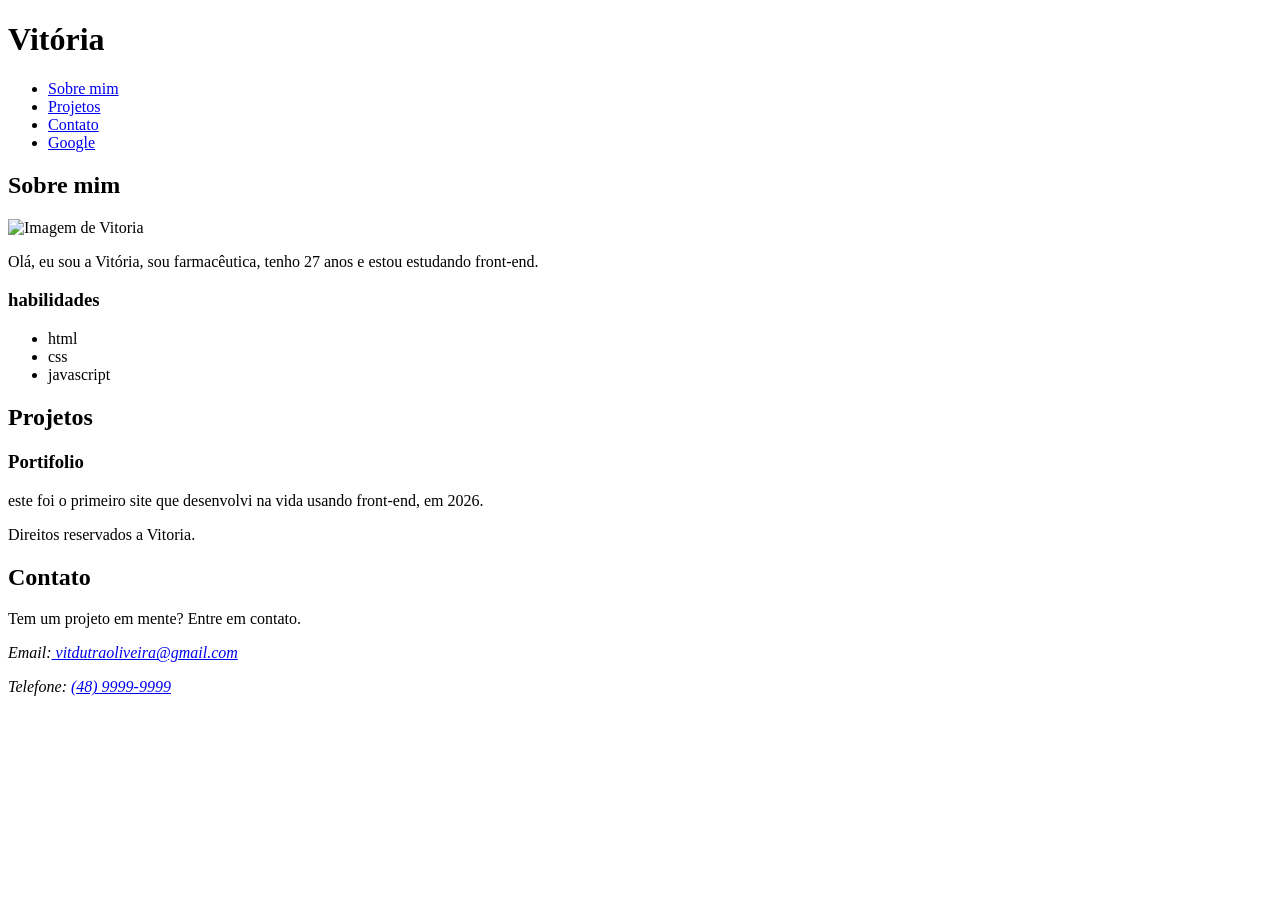
==== index.html @ b531b603 "primeiro commit" ====
<!DOCTYPE html>
<html lang="pt-br">

<head>
    <meta charset="UTF-8">
    <meta name="viewport" content="width=device-width, initial-scale=1.0">
    <title>Vitoria</title>
</head>

<body>
    <header>
        <h1>Vitória</h1>

        <nav> <!--Seção de navegação do site. -->
            <ul>
                <li><a href="#sobre-mim"> Sobre mim</a></li>
                <li><a href="#projetos">Projetos</a></li>
                <li><a href="#contato">Contato</a></li>
                <li><a href="https://google.com.br" target="_blank">Google</a></li>

            </ul> <!-- Lista não ordenada para links do nosso menu. -->
        </nav>
    </header>
    <section id="sobre-mim">
        <h2>Sobre mim</h2>
        <img src="imagem 1.png" alt="Imagem de Vitoria" title="Imagem de perfil de Vitoria">
        <article>
            <p>Olá, eu sou a Vitória, sou farmacêutica, tenho 27 anos e estou estudando front-end.</p>

        </article>

        <aside>
            <h3>habilidades</H1>
            </h3>
            <ul>
                <li>html</li>
                <li>css</li>
                <li>javascript</li>
            </ul>
        </aside>
    </section>
    <section id="projetos">
        <h2>Projetos</h2>
        <article>
            <h3>Portifolio</h3>
            <p>este foi o primeiro site que desenvolvi na vida usando front-end, em 2026.</p>


        </article>
    </section>
    <footer>
        <p>Direitos reservados a Vitoria.</p>

        <section id="contato">
            <h2>Contato</h2>
            <p> Tem um projeto em mente? Entre em contato.</p>
            <address>
                <p>Email:<a href="mailto:vitdutraoliveira@gmail.com"> vitdutraoliveira@gmail.com</a></p>
                <p>Telefone: <a href="tel:1199999999"> (48) 9999-9999</a></p>
            </address>
        </section>
    </footer>

</body>

</html>
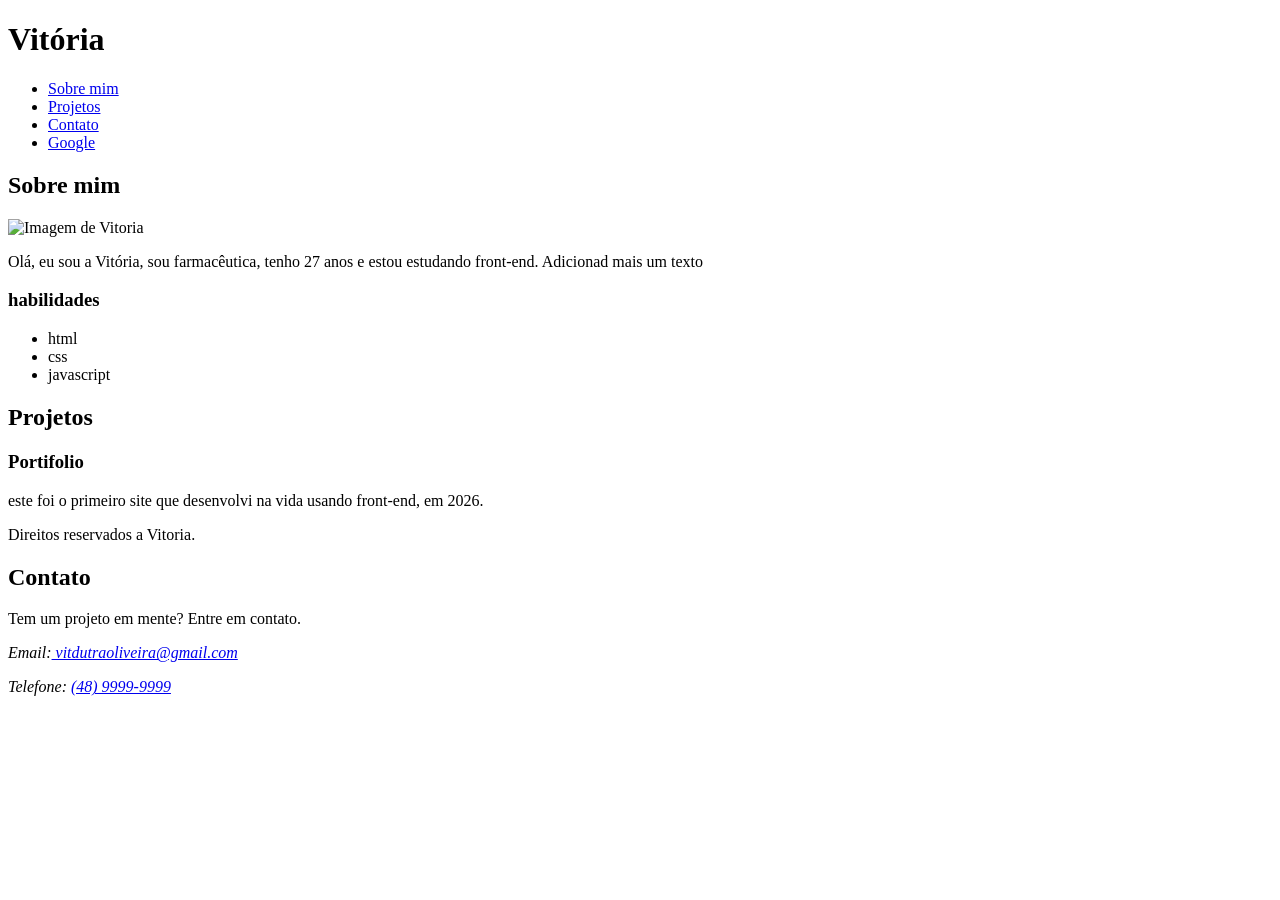
==== commit 69049202: "nova versao do meu primeiro site" ====
--- a/index.html
+++ b/index.html
@@ -25,7 +25,7 @@
         <h2>Sobre mim</h2>
         <img src="imagem 1.png" alt="Imagem de Vitoria" title="Imagem de perfil de Vitoria">
         <article>
-            <p>Olá, eu sou a Vitória, sou farmacêutica, tenho 27 anos e estou estudando front-end.</p>
+            <p>Olá, eu sou a Vitória, sou farmacêutica, tenho 27 anos e estou estudando front-end. Adicionad mais um texto</p>
 
         </article>
 
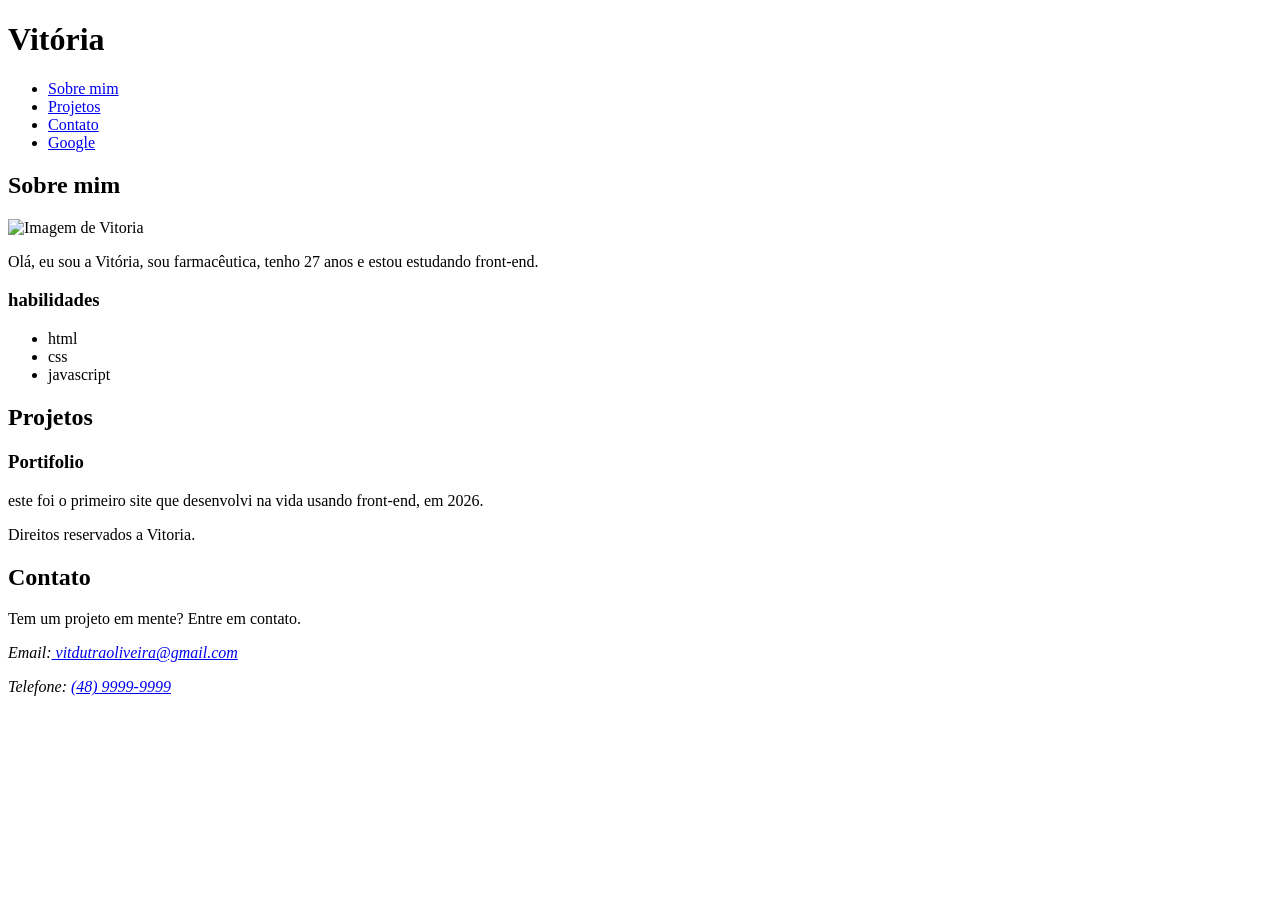
==== commit 64d5f71d: "Update index.html" ====
--- a/index.html
+++ b/index.html
@@ -25,7 +25,7 @@
         <h2>Sobre mim</h2>
         <img src="imagem 1.png" alt="Imagem de Vitoria" title="Imagem de perfil de Vitoria">
         <article>
-            <p>Olá, eu sou a Vitória, sou farmacêutica, tenho 27 anos e estou estudando front-end. Adicionad mais um texto</p>
+            <p>Olá, eu sou a Vitória, sou farmacêutica, tenho 27 anos e estou estudando front-end.</p>
 
         </article>
 
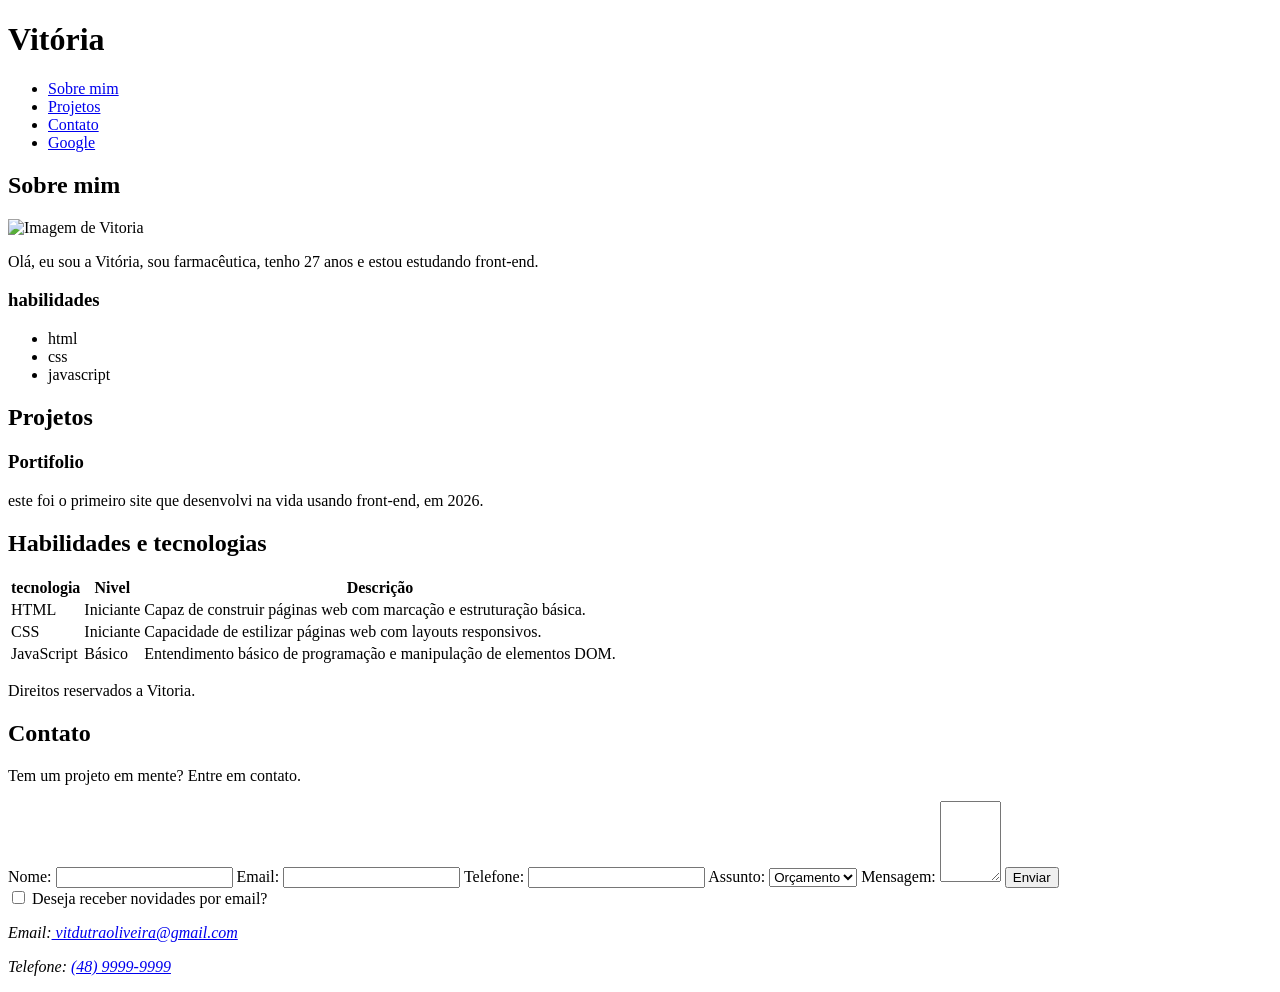
==== commit 5ed033a5: "adição de formulario e tabela" ====
--- a/index.html
+++ b/index.html
@@ -44,9 +44,36 @@
         <article>
             <h3>Portifolio</h3>
             <p>este foi o primeiro site que desenvolvi na vida usando front-end, em 2026.</p>
+        </article>
+    </section>
+    <section id="habilidades">
+        <h2>Habilidades e tecnologias </h2>
+        <table>
 
-
-        </article>
+            <thead>
+                <tr>
+                    <th>tecnologia</th>
+                    <th>Nivel</th>
+                    <th>Descrição</th>
+                </tr>
+            </thead>
+            <tbody> 
+                <tr>
+                    <td>HTML</td>
+                    <td>Iniciante</td>
+                    <td>Capaz de construir páginas web com marcação e estruturação básica.</td>
+                </tr>
+                <tr>
+                    <td>CSS</td>
+                    <td>Iniciante</td>
+                    <td>Capacidade de estilizar páginas web com layouts responsivos.</td>
+                </tr>
+                <tr>
+                    <td>JavaScript</td>
+                    <td>Básico</td>
+                    <td>Entendimento básico de programação e manipulação de elementos DOM.</td>
+                </tr>
+            </tbody>        </table>
     </section>
     <footer>
         <p>Direitos reservados a Vitoria.</p>
@@ -54,6 +81,29 @@
         <section id="contato">
             <h2>Contato</h2>
             <p> Tem um projeto em mente? Entre em contato.</p>
+            <form action="">
+                <label for="nome">Nome: </label>
+                <input type="text" id="nome" name="nome" required>
+
+                <label for="email">Email:</label>
+                <input type="email" id="email" name="email" required>
+
+                <label for="telefone">Telefone: </label>
+                <input type="tel" id="telefone" name="telefone" required>
+
+                <label for="assunto">Assunto: </label>
+                <select name="assunto" id="assunto">
+                    <option value="orçamento">Orçamento</option>
+                    <option value="dúvida">Dúvida</option>
+                    <option value="outros">Outros</option>
+                </select>
+                <label for="mensagem">Mensagem: </label>
+                <textarea name="mensagem" id="mensagem" cols="5" rows="5"></textarea>
+                <button type="submit">Enviar</button>
+                <br>
+                <input type=checkbox id="newsletter" name="newsletter">
+                <label for="newsletter">Deseja receber novidades por email?</label>
+            </form>
             <address>
                 <p>Email:<a href="mailto:vitdutraoliveira@gmail.com"> vitdutraoliveira@gmail.com</a></p>
                 <p>Telefone: <a href="tel:1199999999"> (48) 9999-9999</a></p>
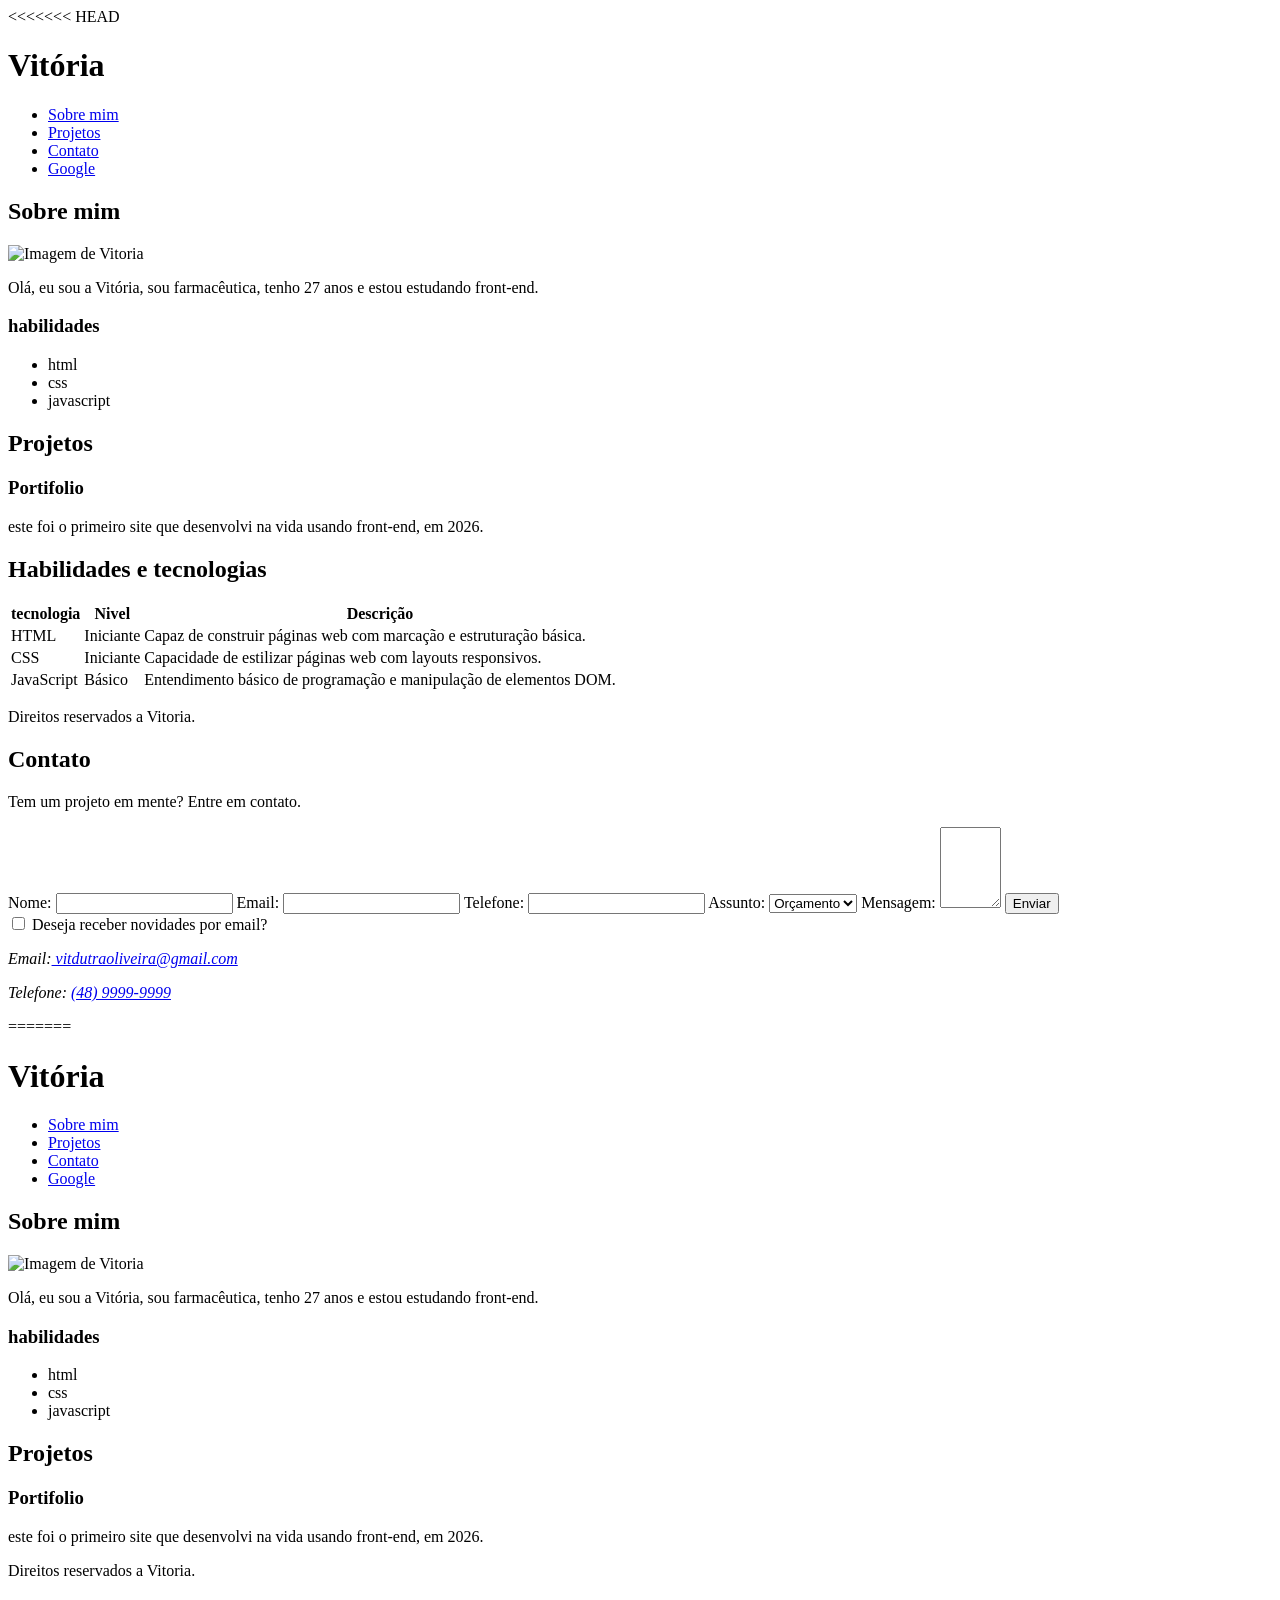
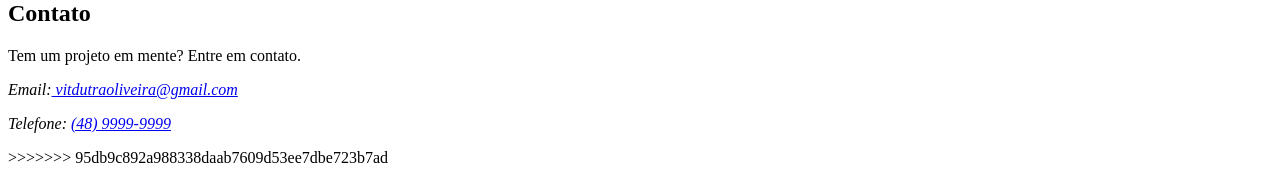
==== commit a71ca2bb: "tabela e formulario" ====
--- a/index.html
+++ b/index.html
@@ -1,3 +1,4 @@
+<<<<<<< HEAD
 <!DOCTYPE html>
 <html lang="pt-br">
 
@@ -113,4 +114,71 @@
 
 </body>
 
+=======
+<!DOCTYPE html>
+<html lang="pt-br">
+
+<head>
+    <meta charset="UTF-8">
+    <meta name="viewport" content="width=device-width, initial-scale=1.0">
+    <title>Vitoria</title>
+</head>
+
+<body>
+    <header>
+        <h1>Vitória</h1>
+
+        <nav> <!--Seção de navegação do site. -->
+            <ul>
+                <li><a href="#sobre-mim"> Sobre mim</a></li>
+                <li><a href="#projetos">Projetos</a></li>
+                <li><a href="#contato">Contato</a></li>
+                <li><a href="https://google.com.br" target="_blank">Google</a></li>
+
+            </ul> <!-- Lista não ordenada para links do nosso menu. -->
+        </nav>
+    </header>
+    <section id="sobre-mim">
+        <h2>Sobre mim</h2>
+        <img src="imagem 1.png" alt="Imagem de Vitoria" title="Imagem de perfil de Vitoria">
+        <article>
+            <p>Olá, eu sou a Vitória, sou farmacêutica, tenho 27 anos e estou estudando front-end.</p>
+
+        </article>
+
+        <aside>
+            <h3>habilidades</H1>
+            </h3>
+            <ul>
+                <li>html</li>
+                <li>css</li>
+                <li>javascript</li>
+            </ul>
+        </aside>
+    </section>
+    <section id="projetos">
+        <h2>Projetos</h2>
+        <article>
+            <h3>Portifolio</h3>
+            <p>este foi o primeiro site que desenvolvi na vida usando front-end, em 2026.</p>
+
+
+        </article>
+    </section>
+    <footer>
+        <p>Direitos reservados a Vitoria.</p>
+
+        <section id="contato">
+            <h2>Contato</h2>
+            <p> Tem um projeto em mente? Entre em contato.</p>
+            <address>
+                <p>Email:<a href="mailto:vitdutraoliveira@gmail.com"> vitdutraoliveira@gmail.com</a></p>
+                <p>Telefone: <a href="tel:1199999999"> (48) 9999-9999</a></p>
+            </address>
+        </section>
+    </footer>
+
+</body>
+
+>>>>>>> 95db9c892a988338daab7609d53ee7dbe723b7ad
 </html>
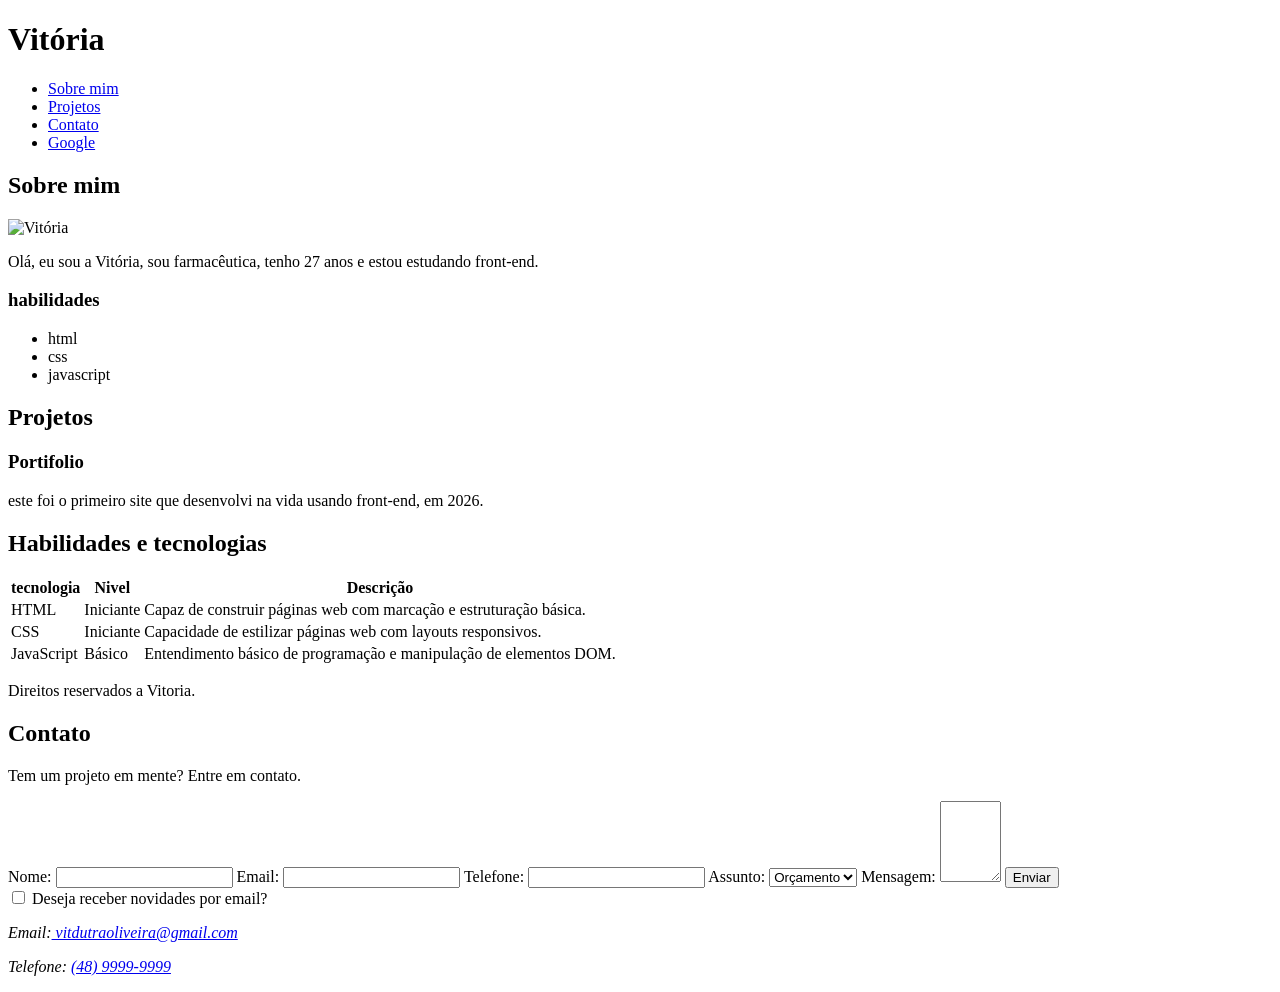
==== commit 06980e73: "Resolve merge conflict and add profile image Remove leftover merge conflict markers and duplicate HT" ====
--- a/index.html
+++ b/index.html
@@ -1,4 +1,3 @@
-<<<<<<< HEAD
 <!DOCTYPE html>
 <html lang="pt-br">
 
@@ -24,7 +23,7 @@
     </header>
     <section id="sobre-mim">
         <h2>Sobre mim</h2>
-        <img src="imagem 1.png" alt="Imagem de Vitoria" title="Imagem de perfil de Vitoria">
+        <img src="farma1.png" alt="Vitória" title="Foto de perfil de Vitória">
         <article>
             <p>Olá, eu sou a Vitória, sou farmacêutica, tenho 27 anos e estou estudando front-end.</p>
 
@@ -114,71 +113,4 @@
 
 </body>
 
-=======
-<!DOCTYPE html>
-<html lang="pt-br">
-
-<head>
-    <meta charset="UTF-8">
-    <meta name="viewport" content="width=device-width, initial-scale=1.0">
-    <title>Vitoria</title>
-</head>
-
-<body>
-    <header>
-        <h1>Vitória</h1>
-
-        <nav> <!--Seção de navegação do site. -->
-            <ul>
-                <li><a href="#sobre-mim"> Sobre mim</a></li>
-                <li><a href="#projetos">Projetos</a></li>
-                <li><a href="#contato">Contato</a></li>
-                <li><a href="https://google.com.br" target="_blank">Google</a></li>
-
-            </ul> <!-- Lista não ordenada para links do nosso menu. -->
-        </nav>
-    </header>
-    <section id="sobre-mim">
-        <h2>Sobre mim</h2>
-        <img src="imagem 1.png" alt="Imagem de Vitoria" title="Imagem de perfil de Vitoria">
-        <article>
-            <p>Olá, eu sou a Vitória, sou farmacêutica, tenho 27 anos e estou estudando front-end.</p>
-
-        </article>
-
-        <aside>
-            <h3>habilidades</H1>
-            </h3>
-            <ul>
-                <li>html</li>
-                <li>css</li>
-                <li>javascript</li>
-            </ul>
-        </aside>
-    </section>
-    <section id="projetos">
-        <h2>Projetos</h2>
-        <article>
-            <h3>Portifolio</h3>
-            <p>este foi o primeiro site que desenvolvi na vida usando front-end, em 2026.</p>
-
-
-        </article>
-    </section>
-    <footer>
-        <p>Direitos reservados a Vitoria.</p>
-
-        <section id="contato">
-            <h2>Contato</h2>
-            <p> Tem um projeto em mente? Entre em contato.</p>
-            <address>
-                <p>Email:<a href="mailto:vitdutraoliveira@gmail.com"> vitdutraoliveira@gmail.com</a></p>
-                <p>Telefone: <a href="tel:1199999999"> (48) 9999-9999</a></p>
-            </address>
-        </section>
-    </footer>
-
-</body>
-
->>>>>>> 95db9c892a988338daab7609d53ee7dbe723b7ad
 </html>
